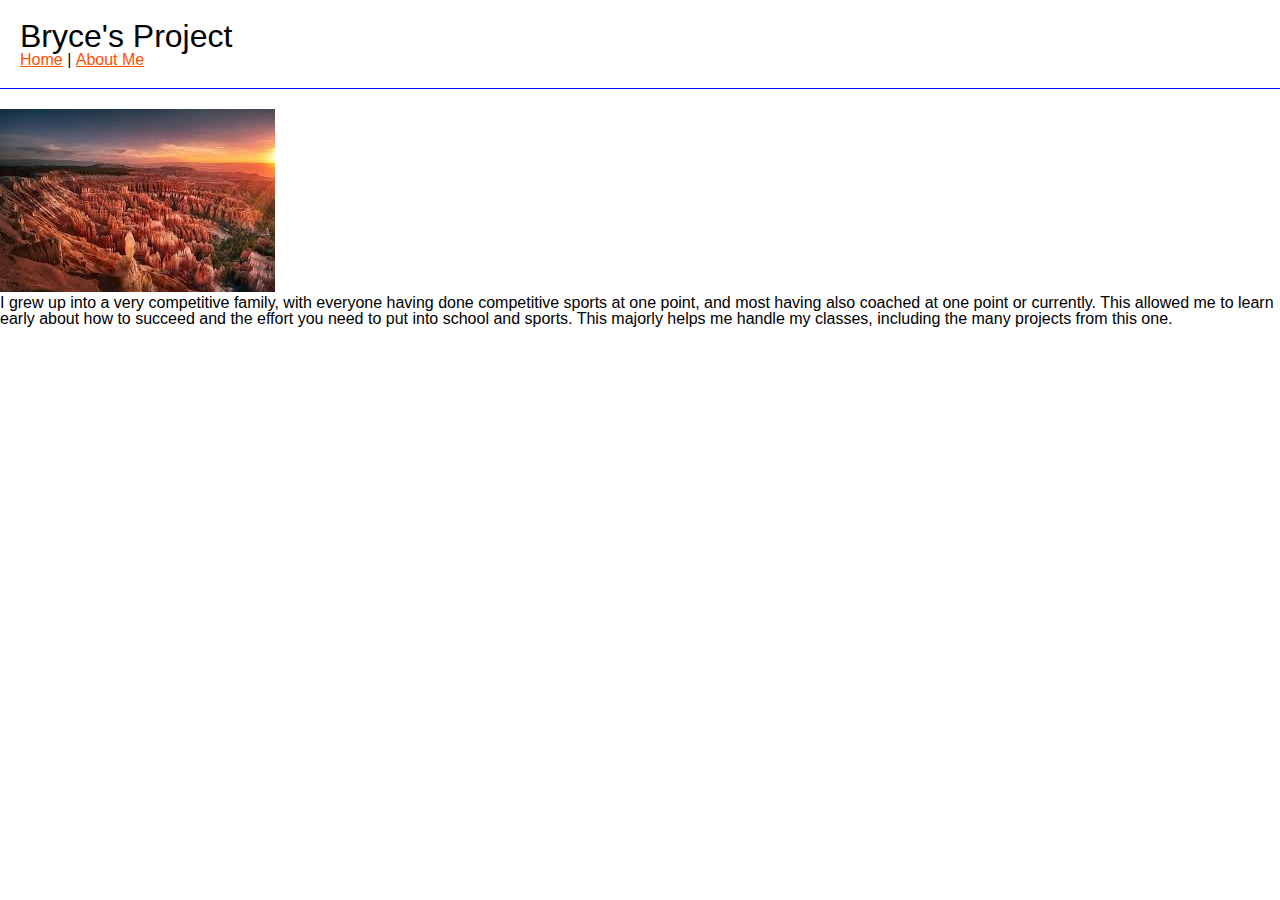
==== aboutme.html @ d21f3ca3 "Add files via upload" ====
<!DOCTYPE html>
<html>

<head>
  <meta charset="utf-8">
  <meta name="viewport" content="width=device-width">
  <title>replit</title>
  <link href="reset.css" rel="stylesheet" type="text/css" />
  <link href="style.css" rel="stylesheet" type="text/css" />
</head>

<body>
<header>
  <h1>Bryce's Project</h1>
  <nav>
    <ul>
      <li><a href="index.html">Home</a></li>
      <li>|</li>
      <li><a href="aboutme.html">About Me</a></li>
    </ul>
    </ul>
  </nav></h1>
</header>
<div id="about me">

  <h2></h2>
  <img src="img/C204_ Web Portfolio Info (Nov 10, 2023 at 11_17 PM).jpg" alt= "bryce" />
  <p> I grew up into a very competitive family, with everyone having done competitive sports at one point, and most having also coached at one point or currently. This allowed me to learn early about how to succeed and the effort you need to put into school and sports. This majorly helps me handle my classes, including the many projects from this one.</p>
</body>
</html>
---- style.css ----
html {
  height: 100%;
  width: 100%;
}
body {
  font-family: sans-serif;
}
a {
  color: rgb(255, 81, 0);
}
a:hover {
  color: #00AEFF
}
.clear{
  clear: both;
}
header {
  margin-bottom: 20px;
  padding: 20px;
  border-bottom: 1px solid rgb(0, 14, 255);
}
#project-container {
  Margin: 0 auto; /* centers project div*/
  width: 90%; /* adds space on either side */
  max-width: 600px;
}
.project img, #aboutme img {
  width: 250px;
  float: left;
  margin-right: 10px;
  margin-bottom: 10px;
}
.project h2, #aboutme h2 {
  font-size
}
header h1 {
  font-size: 2em;
}
header nav ul li {
  display: inline;
}
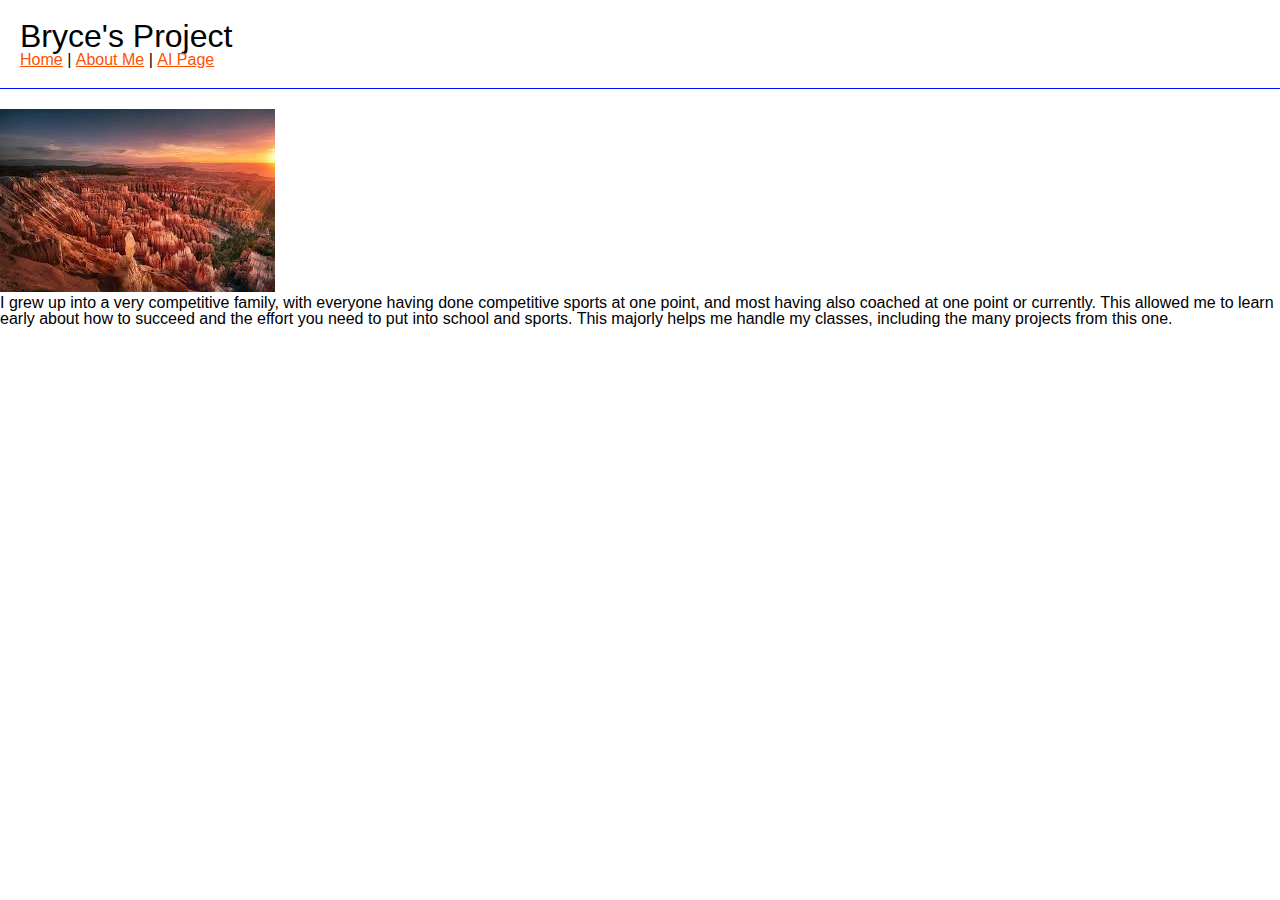
==== commit 94075e3e: "Rename aboutme (1).html to aboutme.html" ====
--- a/aboutme.html
+++ b/aboutme.html
@@ -17,6 +17,8 @@
       <li><a href="index.html">Home</a></li>
       <li>|</li>
       <li><a href="aboutme.html">About Me</a></li>
+      <li>|</li>
+      <li><a href="AI.html">AI Page</a></li>
     </ul>
     </ul>
   </nav></h1>
@@ -27,4 +29,4 @@
   <img src="img/C204_ Web Portfolio Info (Nov 10, 2023 at 11_17 PM).jpg" alt= "bryce" />
   <p> I grew up into a very competitive family, with everyone having done competitive sports at one point, and most having also coached at one point or currently. This allowed me to learn early about how to succeed and the effort you need to put into school and sports. This majorly helps me handle my classes, including the many projects from this one.</p>
 </body>
-</html>+</html>
--- a/style.css
+++ b/style.css
@@ -20,9 +20,14 @@
   border-bottom: 1px solid rgb(0, 14, 255);
 }
 #project-container {
-  Margin: 0 auto; /* centers project div*/
+  margin: 0 auto; /* centers project div*/
   width: 90%; /* adds space on either side */
   max-width: 600px;
+}
+.project {
+  margin-bottom: 20px;
+  padding: 10px;
+  border-bottom: 1px solid rgb(0, 14, 255);
 }
 .project img, #aboutme img {
   width: 250px;
@@ -31,7 +36,7 @@
   margin-bottom: 10px;
 }
 .project h2, #aboutme h2 {
-  font-size
+  font-size: 1.5em;
 }
 header h1 {
   font-size: 2em;
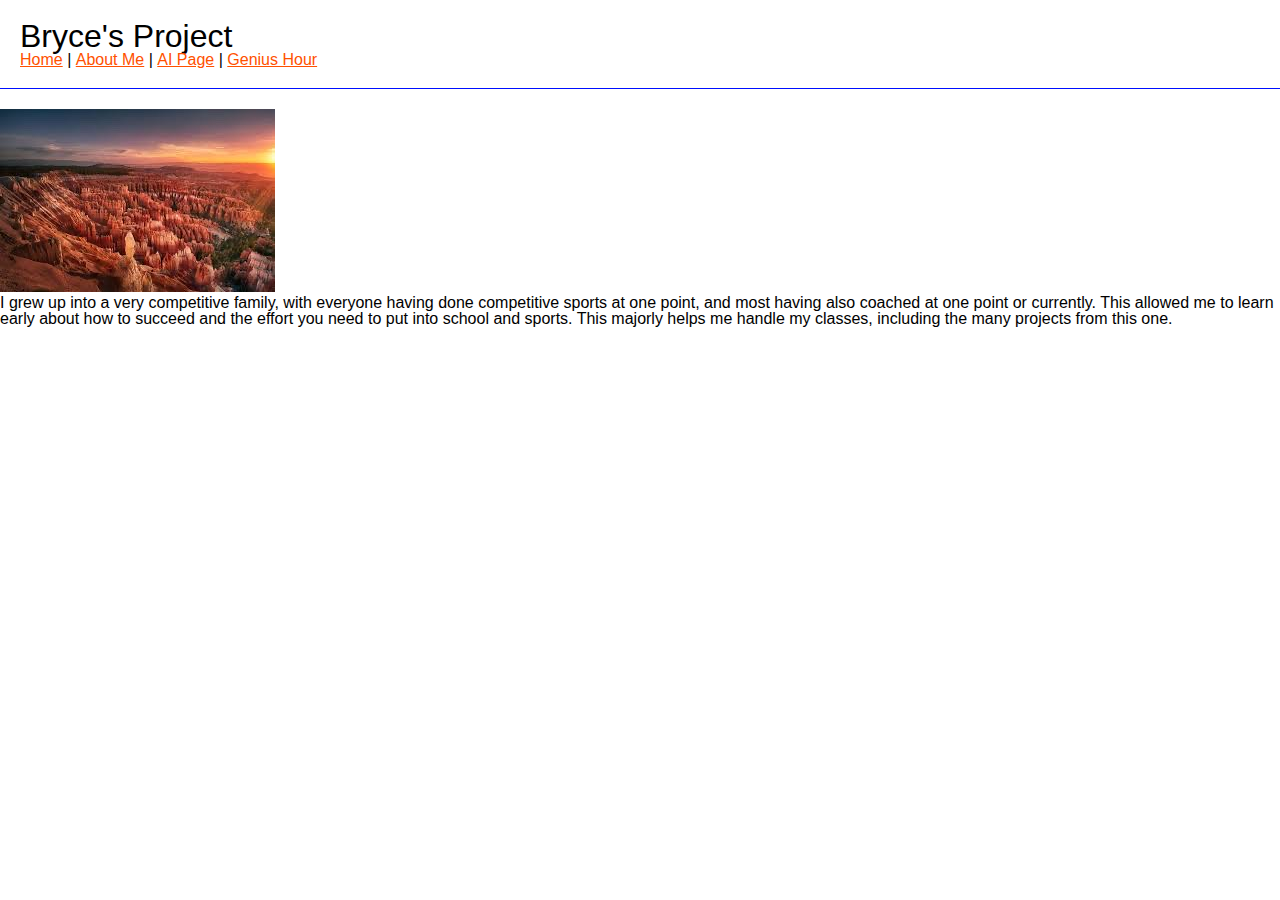
==== commit ad123c86: "Update aboutme.html" ====
--- a/aboutme.html
+++ b/aboutme.html
@@ -19,6 +19,8 @@
       <li><a href="aboutme.html">About Me</a></li>
       <li>|</li>
       <li><a href="AI.html">AI Page</a></li>
+      <li>|</li>
+      <li><a href="geniushour.html">Genius Hour</a></li>
     </ul>
     </ul>
   </nav></h1>
